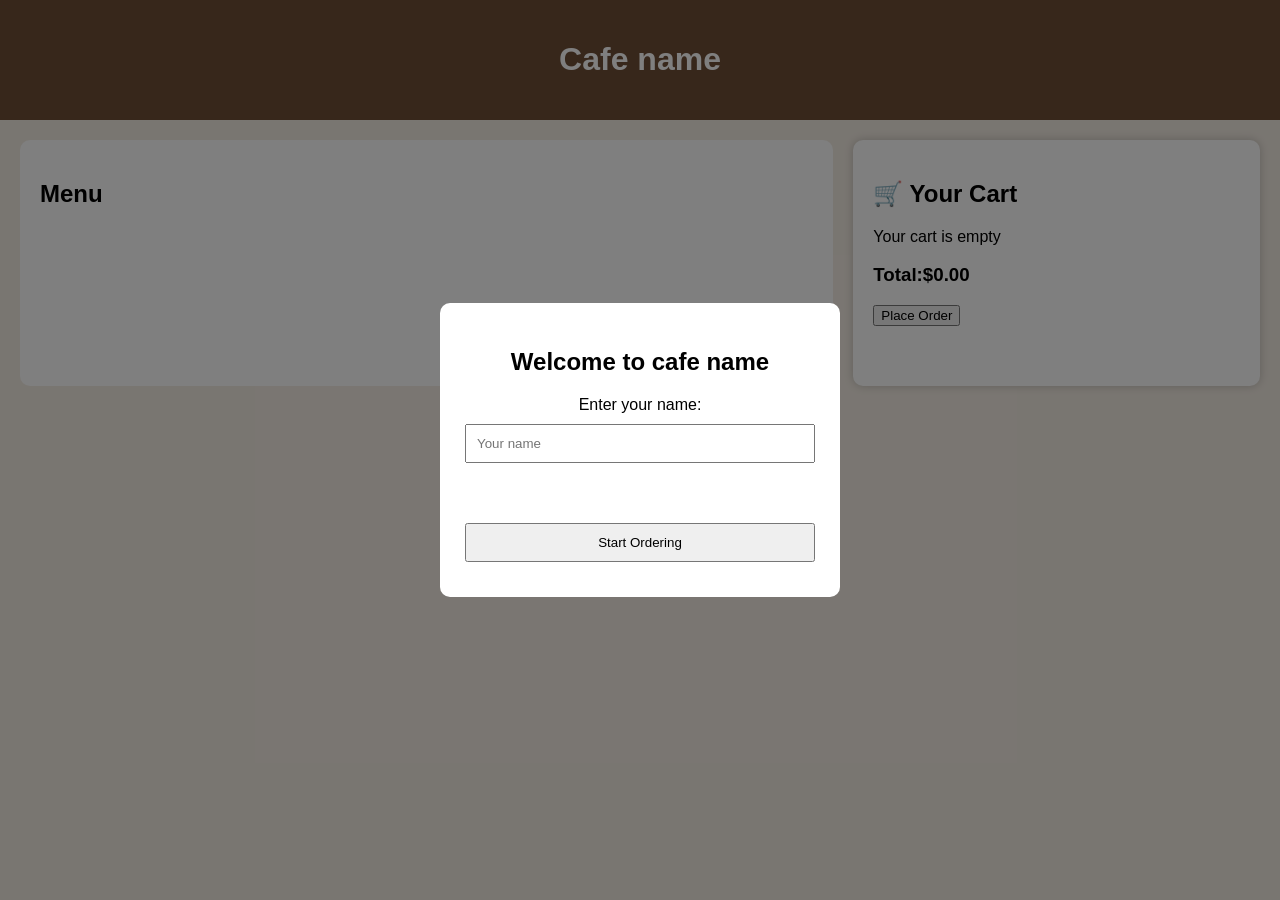
==== index.html @ 0a78a2d2 "Jul 17, 2026, 1:04 PM" ====
<!DOCTYPE html>
<html lang="en">
<head>
 <meta charset="UTF-8">
 <meta name="viewport" content="width=device-width, initial-scale=1.0">
   <title>Cafe name</title>
   <link rel="icon" type="image/png" href="croissant.png">
 <link rel="stylesheet" href="style.css">
</head>
<body>


<!--Customer name form-->
<div id ="nameForm" class ="form">
  <div class = "form-content">
<h2>Welcome to cafe name</h2>
<label>Enter your name:</label>
<input type ="text" id="customerName" placeholder="Your name">

<p id="nameMessage"></p>

<button id ="startButton">Start Ordering</button>
  </div>
</div>

<header>
  <h1>Cafe name</h1>
</header>

<div class = "container">
<section class ="menu">
    <h2>Menu</h2>
    <div id ="menuContainer">
    </div>
  </section>

  <aside class="cart">
    <h2>🛒 Your Cart</h2>

    <div id="cartItems">
      <p>Your cart is empty</p>
    </div>

    <h3 id ="totalPrice">
      Total:$0.00
    </h3>
    
    <button id ="placeOrderButton">
      Place Order
    </button>
    <p id="cartMessage"></p>
  </aside>
</div>

<!--Coffee customization form-->
<div id = "coffeeForm" class ="form">
  <div class = "form-content">
    <h2 id ="coffeeTitle">Coffee</h2>
    
    <label for ="milk">Milk</label>
    <select id ="milk">
     <option>Full Cream</option> 
    <option>Trim</option> 
    <option>Oat</option> 
    <option>Almond</option> 
    <option>Soy</option> 
    <option>None</option> 
    </select>

    <label for ="temperature">Temperature</label>
    <select id ="temperature">
    <option>Hot</option> 
    <option>Iced</option> 
    </select>

    <label for ="syrup">Syrup</label>
    <select id ="syrup">
    <option value = "0">None</option>
    <option value = "0.5">Vanilla ($0.50)</option>
    <option value = "0.5">Caramel ($0.50)</option>
    <option value = "0.5">Hazelnut ($0.50)</option>
    <option value = "0.5">Chocolate ($0.50)</option>
    </select>

    <label for ="size">size</label>
    <select id ="size">
    <option value ="0">Small</option>
    <option value ="0.5">Medium (+$0.50)</option>
    <option value ="1">Large (+$1)</option>
    </select>

  <button id = "addCartButton">
  Add to Cart
  </button>
  
  <button id = "cancelButton">
  Cancel
  </button>
  
</div>
</div>

<!--Customer payment form-->
<div id = "paymentForm" class="form">
  <div class = "form-content">

    <h2>Payment</h2>
    <label for="paymentMethod">
      Payment Method 
    </label>
      <select id="paymentMethod">
      <option>Cash</option>
      <option>Card</option>
      </select>

    <label for="moneyGiven">
    Money Given ($)
    </label>

    <input
    type="number"
    id ="moneyGiven"
    min="0"
    step="0.01"
    >

  <p id="paymentMessage"></p>

    <button id = "confirmOrderButton">
      Confirm Order
    </button>

    <button id = "backtoCartButton">
      ⇦ Back to cart
    </button>
  </div>
</div>

<!--Customer receipt form-->
<div id="receiptForm" class="form">
  <div class ="form-content">
    <h2>Receipt</h2>

    <div id="receiptText">
  </div>

  <button id ="closeReceipt">
    Close
  </button>
  </div>
</div>


<script src ="script.js"></script>
</body>
</html>
---- style.css ----
/* Page styling */ 

body{
    margin:0;
    font-family: Arial, Helvetica, sans-serif;
    background:#f4ede4;
}

header{
    background:#6F4E37;
    color:white;
    text-align: center;
    padding:20px;
}


/* Main layout */ 
.container{
    display:grid;
    grid-template-columns: 2fr 1fr;
    gap:20px;
    padding:20px;
}

.menu{
    background:white;
    padding: 20px;
    border-radius:10px;
}

.cart{
    background:white;
    padding: 20px;
    border-radius:10px;
    box-shadow: 0 0 10px rgba(0,0,0,0.2);
}

/* Coffee Cards */ 

#menuContainer{
    display:grid;
    grid-template-columns:repeat(auto-fit, minmax(180px, 1fr));
    gap:20px;
}

.coffeeCard{
    background: #fffaff;
    border:2px solid #d8c3a5;
    border-radius: 10px;
    padding:15px;
    text-align:center;
    box-shadow:0 0 8px rgba(0,0,0,0.2)
transition: 0.3;
}

.coffeeCard:hover{
    background: #6F4E37;
    color:white;
    border:none;
    border-radius:5px;
    padding:10px;
    cursor:pointer;
}

.coffeeCard button:hover{
    background: #4b3324;
}

.form{
    display: none;
    position: fixed;
    top: 0;
    left: 0;
    width:100%;
    height:100%;
    background:rgba(0,0,0,0.5);
    justify-content: center;
    align-items: center;
}

#nameForm{
    display:flex;
}

.form-content{
    background: white;
    padding: 25px;
    border-radius: 10px;
    width:350px;
    text-align: center;
}

.form-content input,
.form-content select,
.form-content button{
    width:100%;
    margin: 10px 0;
    padding: 10px;
    box-sizing: border-box;
}

#paymentMessage,
#nameMessage,
#cartMessage{
    color: red;
    font-weight:bold;
    text-align:center;
    margin: 10px 0;
    min-height: 20px;
}

#cancelPaymentButton{
    background: #d9534f;
    color:white;
    border:none;
    padding:10px;
    width:100%;
    margin-top:10px;
    cursor:pointer;
}

#cancelPaymentButton:hover{
    background: #666;
}
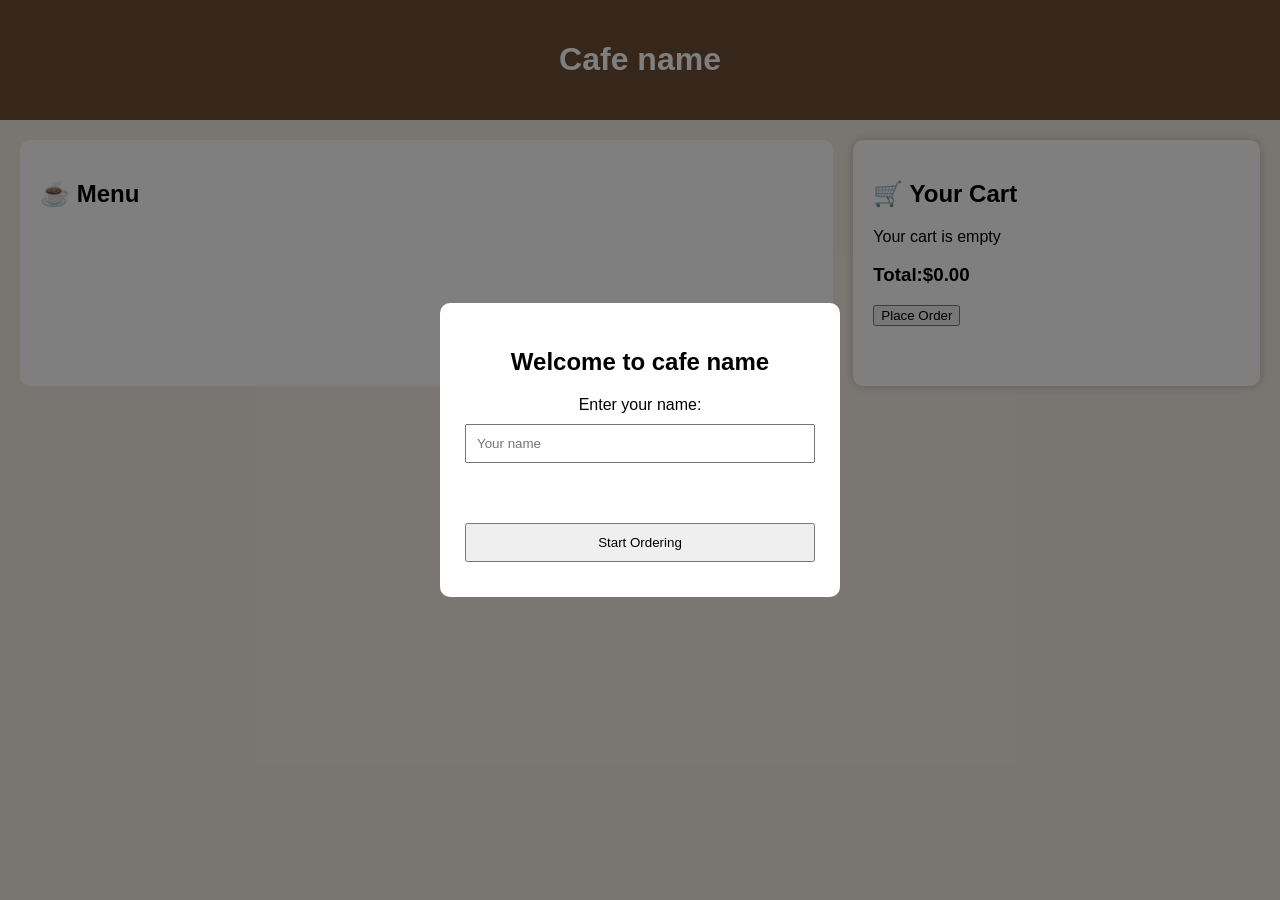
==== commit 604f02f6: "Jul 17, 2026, 1:05 PM" ====
--- a/index.html
+++ b/index.html
@@ -29,7 +29,7 @@
 
 <div class = "container">
 <section class ="menu">
-    <h2>Menu</h2>
+    <h2>☕ Menu </h2>
     <div id ="menuContainer">
     </div>
   </section>
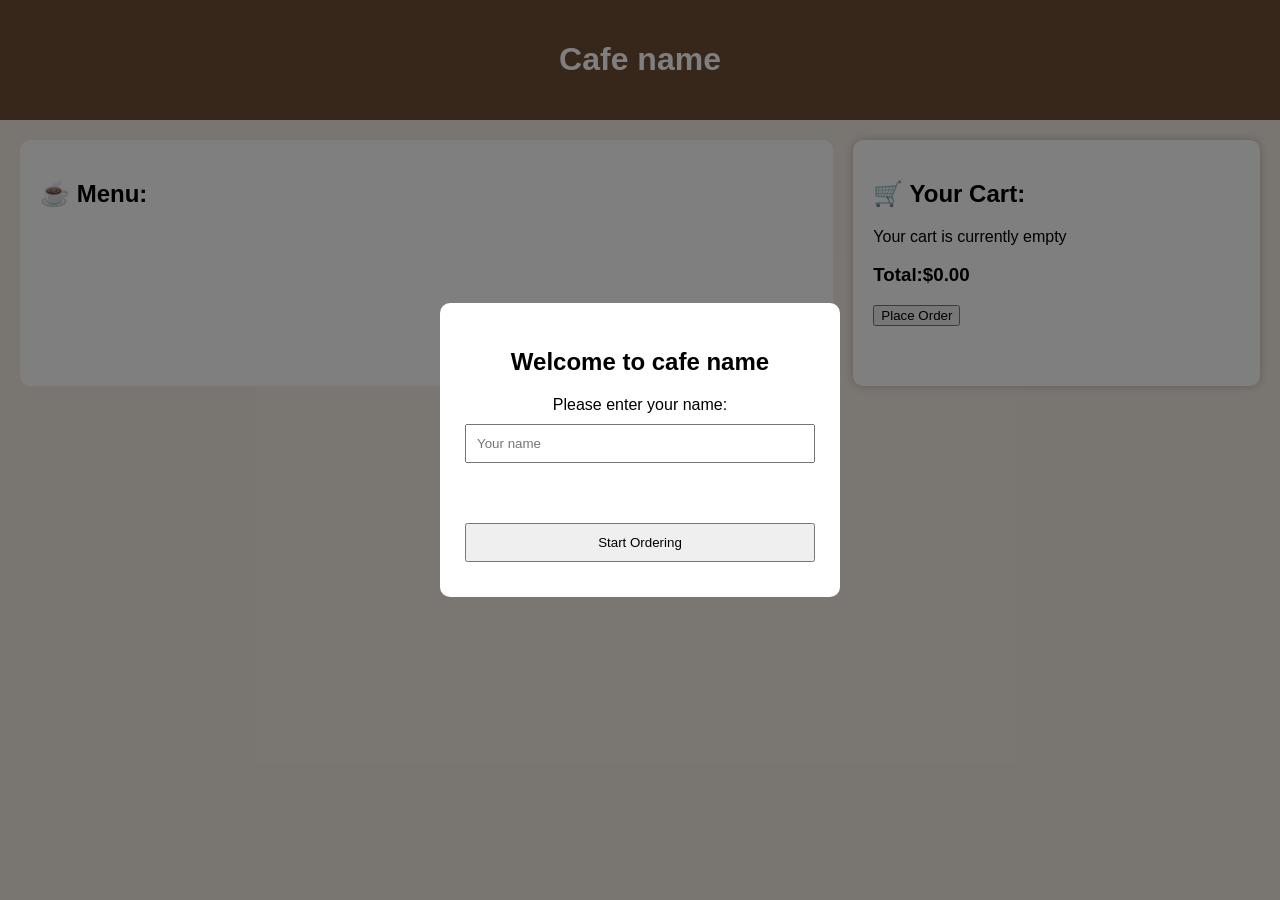
==== commit 2a583da6: "Jul 17, 2026, 1:11 PM" ====
--- a/index.html
+++ b/index.html
@@ -14,7 +14,7 @@
 <div id ="nameForm" class ="form">
   <div class = "form-content">
 <h2>Welcome to cafe name</h2>
-<label>Enter your name:</label>
+<label>Please enter your name:</label>
 <input type ="text" id="customerName" placeholder="Your name">
 
 <p id="nameMessage"></p>
@@ -29,16 +29,16 @@
 
 <div class = "container">
 <section class ="menu">
-    <h2>☕ Menu </h2>
+    <h2>☕ Menu:</h2>
     <div id ="menuContainer">
     </div>
   </section>
 
   <aside class="cart">
-    <h2>🛒 Your Cart</h2>
+    <h2>🛒 Your Cart:</h2>
 
     <div id="cartItems">
-      <p>Your cart is empty</p>
+      <p>Your cart is currently empty</p>
     </div>
 
     <h3 id ="totalPrice">
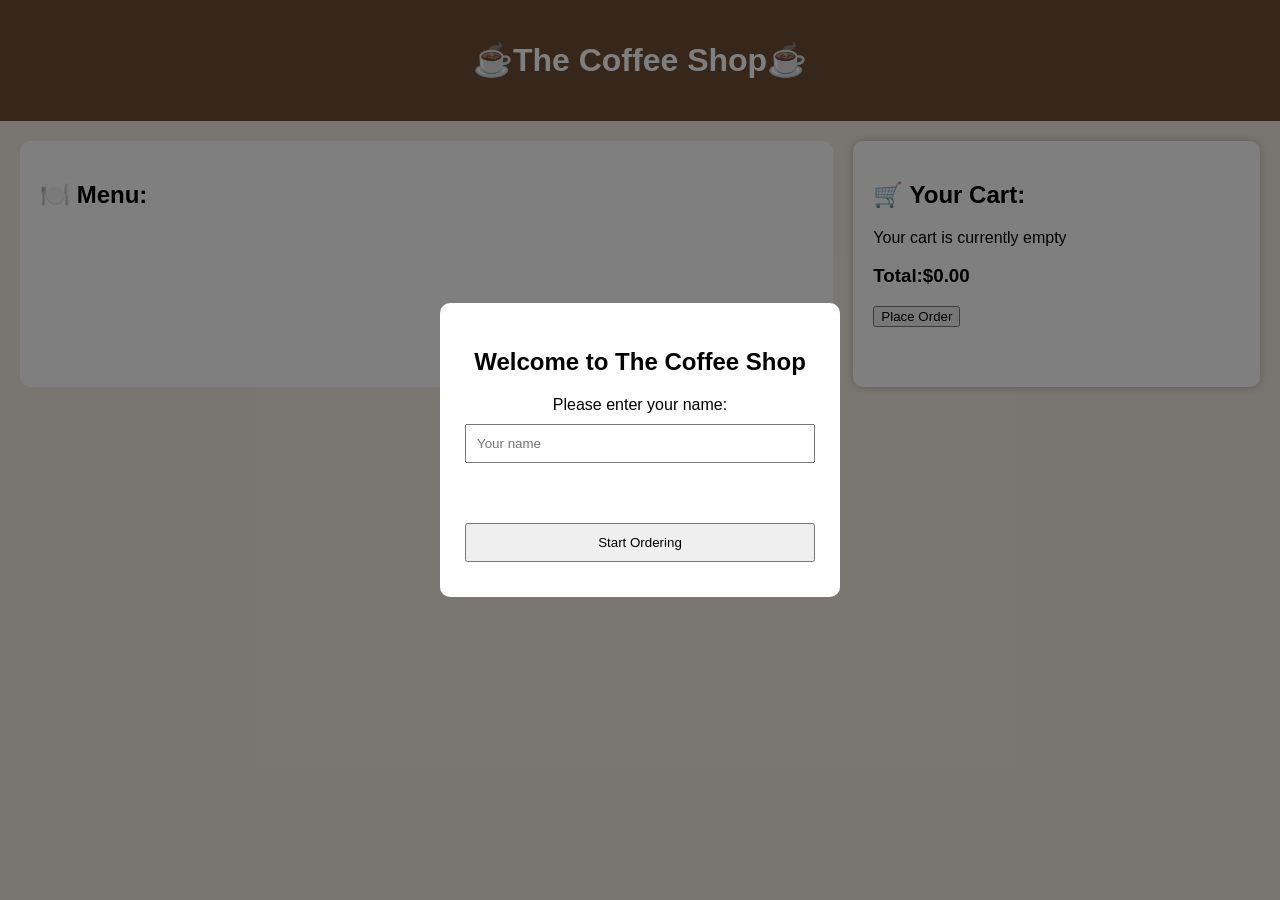
==== commit c7065073: "Jul 24, 2026, 2:24 AM" ====
--- a/index.html
+++ b/index.html
@@ -3,7 +3,7 @@
 <head>
  <meta charset="UTF-8">
  <meta name="viewport" content="width=device-width, initial-scale=1.0">
-   <title>Cafe name</title>
+   <title>The Coffee Shop</title>
    <link rel="icon" type="image/png" href="croissant.png">
  <link rel="stylesheet" href="style.css">
 </head>
@@ -13,7 +13,7 @@
 <!--Customer name form-->
 <div id ="nameForm" class ="form">
   <div class = "form-content">
-<h2>Welcome to cafe name</h2>
+<h2>Welcome to The Coffee Shop</h2>
 <label>Please enter your name:</label>
 <input type ="text" id="customerName" placeholder="Your name">
 
@@ -24,12 +24,12 @@
 </div>
 
 <header>
-  <h1>Cafe name</h1>
+  <h1>☕The Coffee Shop☕</h1>
 </header>
 
 <div class = "container">
 <section class ="menu">
-    <h2>☕ Menu:</h2>
+    <h2>🍽️ Menu:</h2>
     <div id ="menuContainer">
     </div>
   </section>
@@ -111,6 +111,7 @@
       <select id="paymentMethod">
       <option>Cash</option>
       <option>Card</option>
+      <option>Apple Pay</option>
       </select>
 
     <label for="moneyGiven">
--- a/style.css
+++ b/style.css
@@ -14,7 +14,7 @@
 }
 
 
-/* Main layout */ 
+/* Main layout  and css grid */ 
 .container{
     display:grid;
     grid-template-columns: 2fr 1fr;
@@ -66,6 +66,7 @@
     background: #4b3324;
 }
 
+/* Form styling */ 
 .form{
     display: none;
     position: fixed;
@@ -99,6 +100,7 @@
     box-sizing: border-box;
 }
 
+/* Message - errors */ 
 #paymentMessage,
 #nameMessage,
 #cartMessage{
@@ -109,6 +111,7 @@
     min-height: 20px;
 }
 
+/* Button styling */ 
 #cancelPaymentButton{
     background: #d9534f;
     color:white;
@@ -121,4 +124,31 @@
 
 #cancelPaymentButton:hover{
     background: #666;
-}   +}
+
+.buttonRow{
+    display:flex;
+    justify-content: center;
+    gap:10px;
+    margin: 10px 0;
+}
+
+.plusButton,.minusButton{
+    width:35px;
+    height:35px;
+    border:none;
+    border-radius:50%;
+    font-size:20px;
+    cursor:pointer;
+    background: #6F4E37;
+    color:white;
+}
+
+.plusButton:hover,.minusButton:hover{
+    background: #4b3324;
+}
+
+.customiseButton{
+    width:100%;
+    margin-top:10px;
+}
